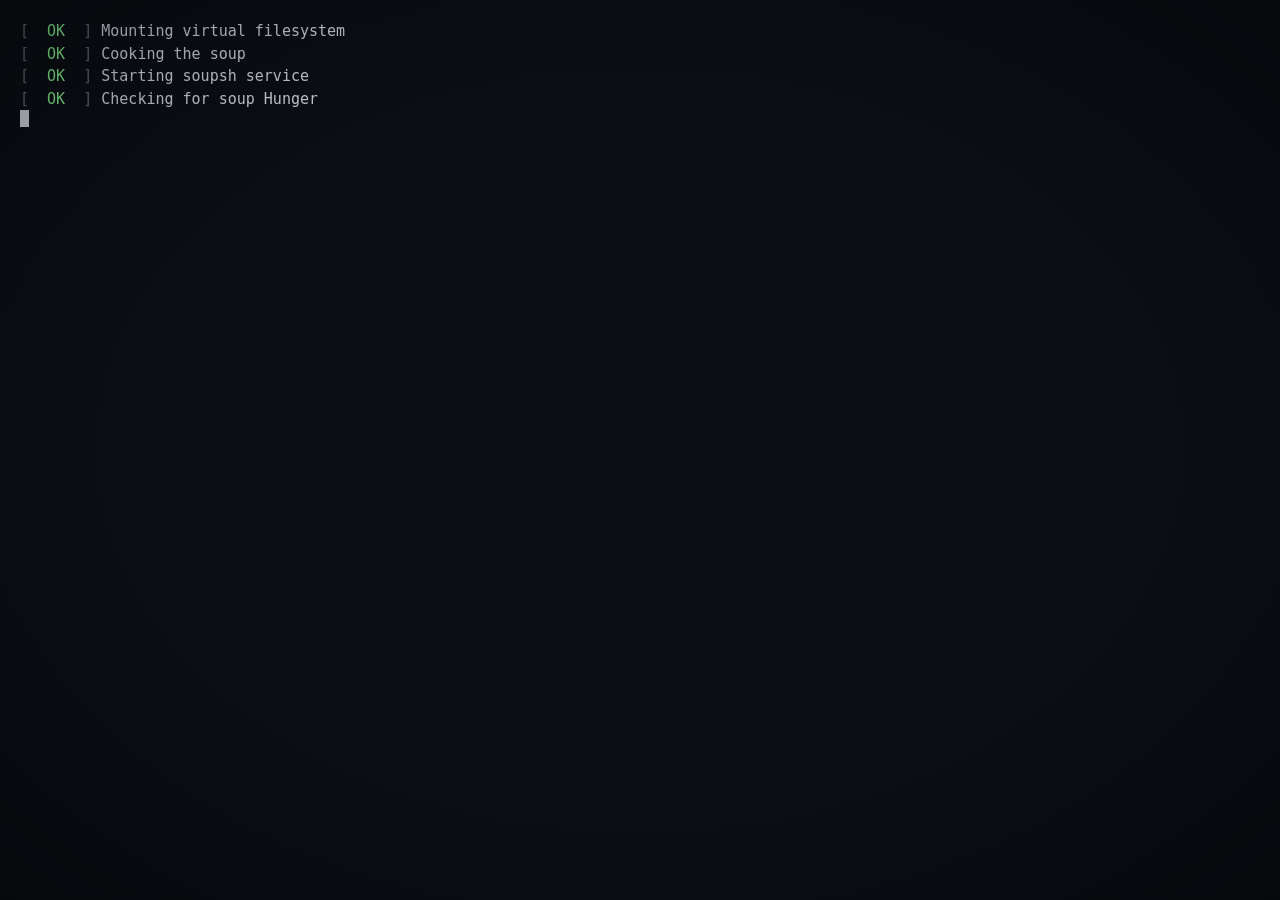
==== src/index.html @ 866bf984 "addddddd" ====
<!DOCTYPE html>
<html lang="it">
<head>
  <meta charset="utf-8">
  <meta name="viewport" content="width=device-width, initial-scale=1.0">
  <title>SoupTerminal</title>
  <link rel="stylesheet" href="style.css">
</head>
<body>
  <!--
    SoupTerminal
    ------------
    Struttura minima: uno "schermo" con l'area di output
    e una riga di input che compare dopo la boot sequence.
    Tutta la logica è in terminal.js, tutto lo stile in style.css.
  -->
  <div id="screen">
    <div id="output"></div>

    <div id="inputLine" hidden>
      <span id="prompt"></span>
      <span id="typed"></span><span id="cursor"></span>
      <input id="cmdline" autofocus autocomplete="off" spellcheck="false"
             aria-label="Riga di comando">
    </div>
  </div>

  <script src="terminal.js"></script>
</body>
</html>
---- src/style.css ----
/* ============================================================
   SoupTerminal — style.css
   Tutto il tema vive qui. Per ri-tematizzare cambia le
   variabili in :root.
   ============================================================ */

:root {
  --bg:      #0b0e14;   /* sfondo */
  --fg:      #c7ccd6;   /* testo normale */
  --dim:     #5c6370;   /* testo attenuato */
  --user:    #7ee787;   /* verde: utente */
  --host:    #56d4dd;   /* ciano: host */
  --path:    #6cb6ff;   /* blu: percorso */
  --accent:  #f0a45d;   /* ambra: titoli/accenti */
  --err:     #ff6b6b;   /* rosso: errori */
  --font:    "SF Mono", "JetBrains Mono", "Fira Code", "Cascadia Code", ui-monospace, monospace;
}

* { box-sizing: border-box; }
html, body { height: 100%; margin: 0; }

body {
  background: var(--bg);
  color: var(--fg);
  font-family: var(--font);
  font-size: 15px;
  line-height: 1.5;
  padding: 20px;
  overflow-y: auto;
  text-shadow: 0 0 2px rgba(255, 255, 255, 0.06);  /* bagliore fosfori */
}

/* ---------- effetto CRT: la "firma" estetica ---------- */
body::before {                 /* scanline orizzontali */
  content: "";
  position: fixed; inset: 0; z-index: 9; pointer-events: none;
  background: repeating-linear-gradient(
    transparent 0, transparent 2px,
    rgba(0, 0, 0, 0.18) 3px, rgba(0, 0, 0, 0.18) 3px);
  opacity: .35;
}
body::after {                  /* vignetta ai bordi */
  content: "";
  position: fixed; inset: 0; z-index: 8; pointer-events: none;
  background: radial-gradient(ellipse at center,
    transparent 60%, rgba(0, 0, 0, 0.35) 100%);
}

#screen {
  max-width: 900px;
  margin: 0;              /* a sinistra (era "0 auto" = centrato) */
}

/* pre-wrap SOLO sull'output, non sul contenitore: così lo spazio bianco
   del sorgente HTML tra #output e #inputLine non diventa una riga vuota
   sopra al prompt. È questo che teneva il prompt "staccato". */
#output {
  white-space: pre-wrap;
  word-break: break-word;
}

/* colori "ANSI" riusabili nell'output */
.c-user { color: var(--user); }
.c-host { color: var(--host); }
.c-path { color: var(--path); }
.c-acc  { color: var(--accent); font-weight: 600; }
.c-dim  { color: var(--dim); }
.c-err  { color: var(--err); }

/* la riga di input attiva */
#inputLine { display: flex; }
#prompt    { white-space: pre; flex-shrink: 0; }
#typed     { white-space: pre; }
#cmdline {
  flex: 1;
  background: transparent;
  border: none;
  outline: none;
  color: transparent;         /* testo invisibile: si vede solo il mirror #typed */
  font: inherit;
  caret-color: transparent;   /* nascondo anche il caret vero, uso quello finto */
  padding: 0;
}

/* cursore lampeggiante finto */
#cursor {
  display: inline-block;
  width: 9px; height: 1.1em;
  background: var(--fg);
  vertical-align: text-bottom;
  animation: blink 1s steps(1) infinite;
}
@keyframes blink { 50% { opacity: 0; } }

a { color: var(--path); }
::selection { background: rgba(120, 180, 255, .3); }

/* rispetta chi ha ridotto le animazioni */
@media (prefers-reduced-motion: reduce) {
  #cursor { animation: none; }
}
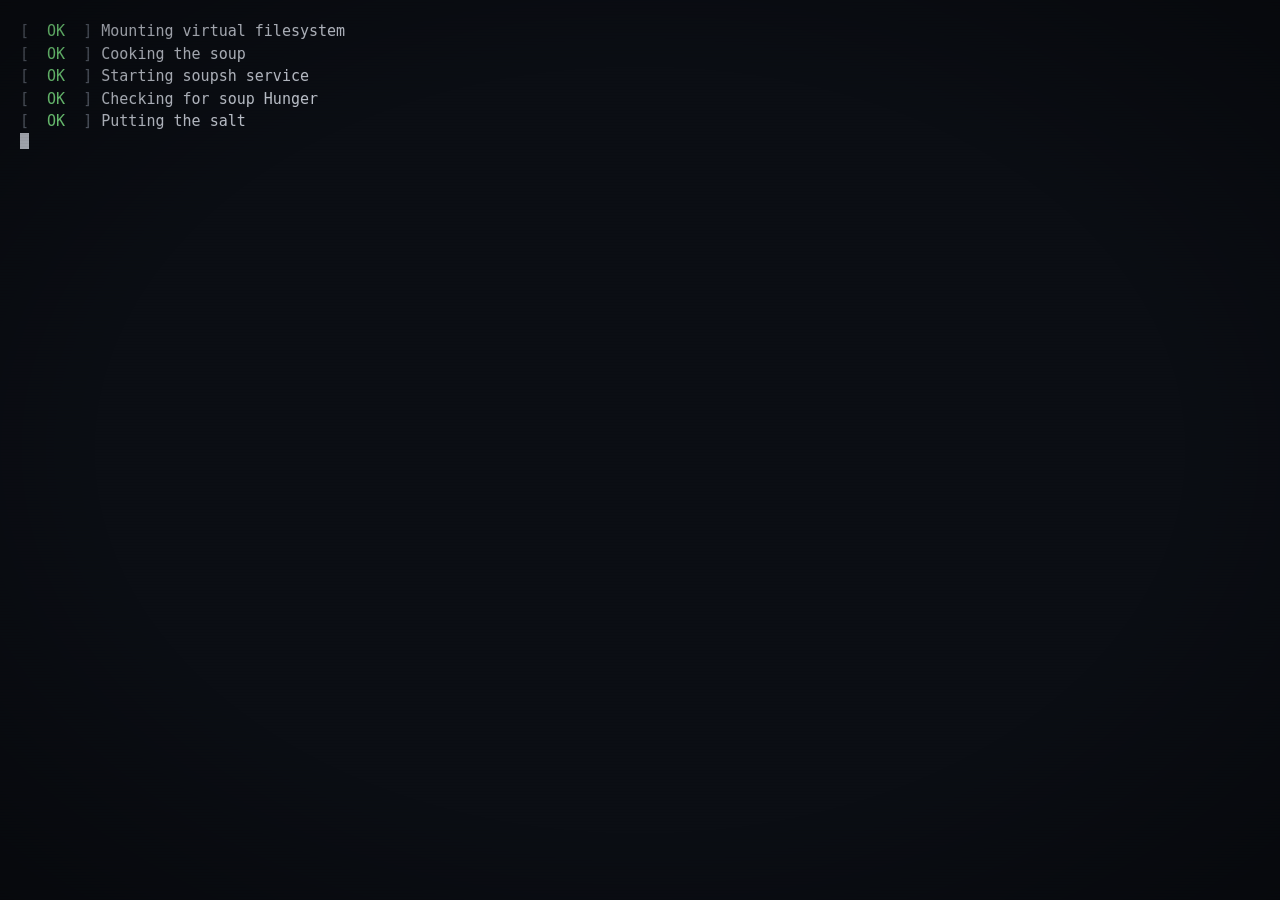
==== commit 3a7c3e0f: "ppp" ====
--- a/src/index.html
+++ b/src/index.html
@@ -7,13 +7,6 @@
   <link rel="stylesheet" href="style.css">
 </head>
 <body>
-  <!--
-    SoupTerminal
-    ------------
-    Struttura minima: uno "schermo" con l'area di output
-    e una riga di input che compare dopo la boot sequence.
-    Tutta la logica è in terminal.js, tutto lo stile in style.css.
-  -->
   <div id="screen">
     <div id="output"></div>
 
@@ -25,6 +18,9 @@
     </div>
   </div>
 
-  <script src="terminal.js"></script>
+  <script src="js/filesystem.js"></script>
+  <script src="js/commands.js"></script>
+  <script src="js/engine.js"></script>
+  <script src="js/boot.js"></script>
 </body>
-</html>
+</html>
